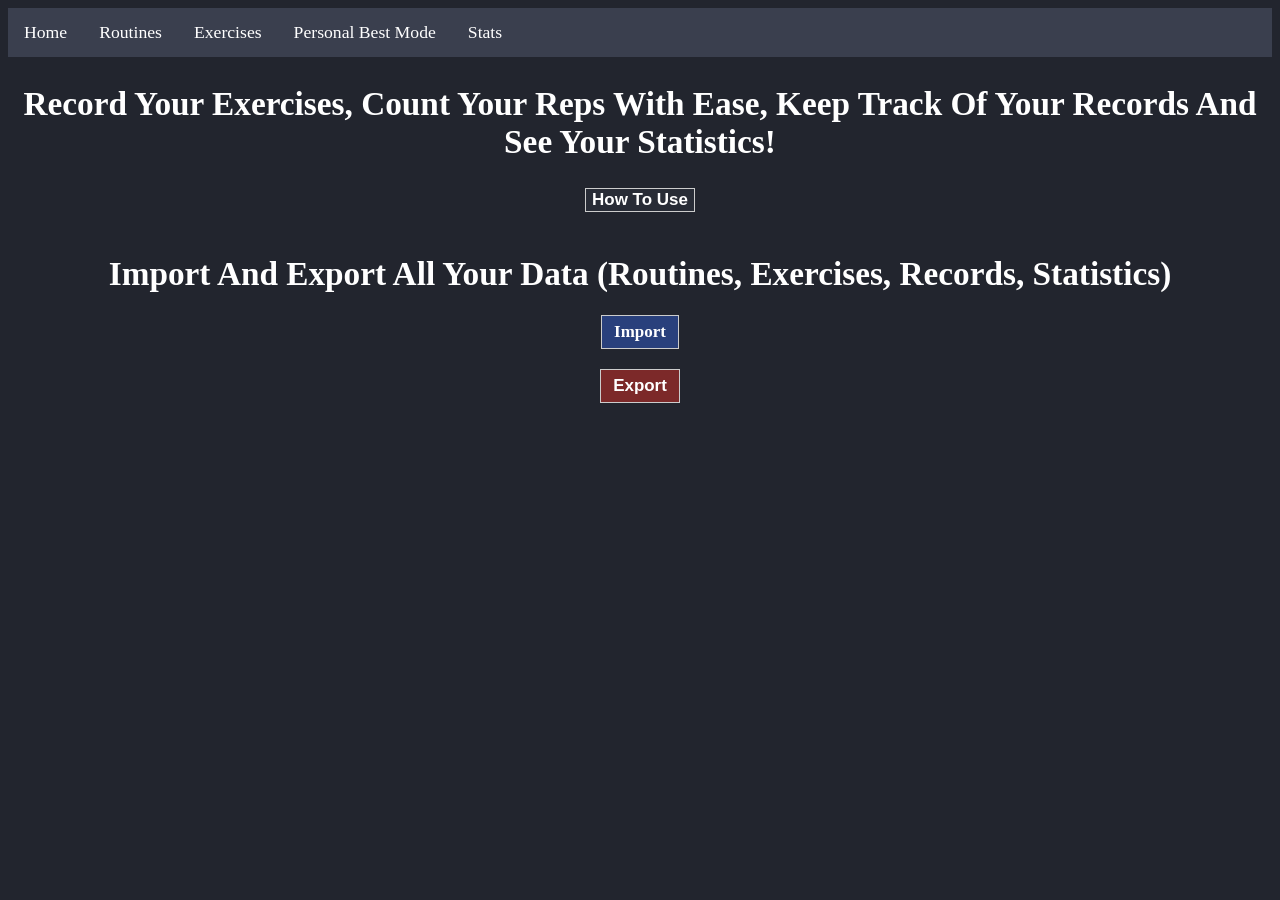
==== index.html @ 4cf86872 "Add files via upload" ====
<!DOCTYPE html>
<html lang="en">
<head>
    <meta charset="UTF-8">
    <meta http-equiv="X-UA-Compatible" content="IE=edge">
    <meta name="viewport" content="width=device-width, initial-scale=1.0">
    <title>Gymer</title>
    <link href="./css/index.css" type="text/css" rel="stylesheet">
</head>
<body>
    <div class="overlay" onclick="closeform()"></div>
    <div class="formPopup" id="popupForm">
        <form class="formContainer">
            <button type="button" class="btn cancel" onclick="closeform()">X</button>
            <h2 style="color:rgb(255, 255, 255); background-color: rgb(122, 122, 122);"> 1. Go to Exercises, and record reps of your exercises (It may take some time for program to recognize body parts).</h2>
            <h2 style="color:rgb(255, 255, 255); background-color: rgb(163, 64, 64);"> 2. Go to Routines, click on Edit Routines, and then Add Routine. </h2>
            <h2 style="color:rgb(255, 255, 255); background-color: rgb(62, 168, 168);"> 3. Add exercises with sets and reps, name your routine and add it. </h2>
            <h2 style="color:rgb(255, 255, 255); background-color: rgb(211, 211, 67);"> 4. Go back to Routines, and select your routine in days of the week. </h2>
            <h2 style="color:rgb(255, 255, 255); background-color: rgb(53, 156, 53);"> 5. Start your routine (Be sure to place camera at the same angle where you recorded your exercise from). </h2>
        </form>
    </div>
    <ul class="navbar">
        <li class="navli"> <a href = "./index.html">Home</a> </li>
        <li class="navli"> <a href = "./routines.html">Routines</a> </li>
        <li class="navli"> <a href = "./exercises.html">Exercises</a> </li>
        <li class="navli"> <a href = "./pbmode.html">Personal Best Mode</a> </li>
        <li class="navli"> <a href = "./stats.html">Stats</a> </li>
    </ul>
    <h2>Record Your Exercises, Count Your Reps With Ease, Keep Track Of Your Records And See Your Statistics!</h2>
    <button onclick="openform()" id="tutorial">How To Use</button>
    <br><br>
    <h1>Import And Export All Your Data (Routines, Exercises, Records, Statistics)</h1>
    <label id="import">
        <input type="file" id="file" accept=".json">
        Import
    </label><br><br>
    <button onclick="download()" id="export">Export</button>
    <br><br>
</body>
</html>
<script src="./javascript/index.js" defer></script>
---- css/index.css ----
* {
    background-color: rgb(34, 37, 46);
    font-size: 102%;
    text-align: center;
}

label {
    color:white;
    font-weight: 900;
}
h2 {
  color:white;
  font-weight: 900;
  font-size: 200%;
}
h1 {
  color:white;
  font-weight: 900;
  font-size: 200%;
}
button {
    background-color: rgb(40, 44, 54);
    color:rgb(255, 255, 255);
    font-weight: 900;
    transition: 0.25s;
    border: 1px solid #ccc;
    cursor: pointer;
}
button:hover {
    background-color: rgb(98, 107, 133);
}

.navbar {
    list-style-type: none;
    margin: 0;
    padding: 0;
    overflow: hidden;
    background-color: rgb(58, 63, 78);
  }
  
  .navli {
    float: left;
  }
  
  .navli a {
    display: block;
    color: rgb(255, 255, 255);
    background-color: rgb(58, 63, 78);
    text-align: center;
    padding: 14px 16px;
    text-decoration: none;
    transition: 0.25s;
  }
  
  /* Change the link color to #111 (black) on hover */
  .navli a:hover {
    background-color: rgb(98, 107, 133);
    color:white;
  }

  * {
    box-sizing: border-box;
  }
  .formPopup {
    width: 80%;
    height: 50%;
    margin: 0 auto;
    display: none;
    position: fixed;
    left: 50%;
    top: 5%;
    transform: translate(-50%, 5%);
    border: 3px solid #999999;
    z-index: 15;
    font-size: 100%;
    overflow-y: scroll; 
  }
  .formContainer {
    padding: 20px;
    background-color: rgb(58, 63, 78);
  }
  .formContainer .btn {
    padding: 12px 20px;
    border: none;
    background-color: #8ebf42;
    color: white;
    cursor: pointer;
    width: 100%;
    margin-bottom: 15px;
    opacity: 0.8;
  }
  .formContainer .cancel {
    background-color: rgb(124, 41, 41);
    color: white;
    z-index: 16;
    line-height: 12px;
    width: 12px;
    margin-top: 1px;
    margin-right: 2px;
    position:absolute;
    top:0;
    left:0;
  }
  .overlay {
    position:fixed;
    left:0;
    top:0;
    width:100vw;
    height:100vh;
    display:none;
    background-color:#000;
    opacity:0.5;
    z-index: 5;
}
input[type="file"] {
  display: none;
}
#import {
  border: 1px solid #ccc;
  display: inline-block;
  padding: 6px 12px;
  cursor: pointer;
  background-color: rgb(41, 64, 124);
}
#import :hover {
  color: rgb(98, 107, 133);
}
#export {
  background-color: rgb(124, 41, 41);
  border: 1px solid #ccc;
  display: inline-block;
  padding: 6px 12px;
  cursor: pointer;
}
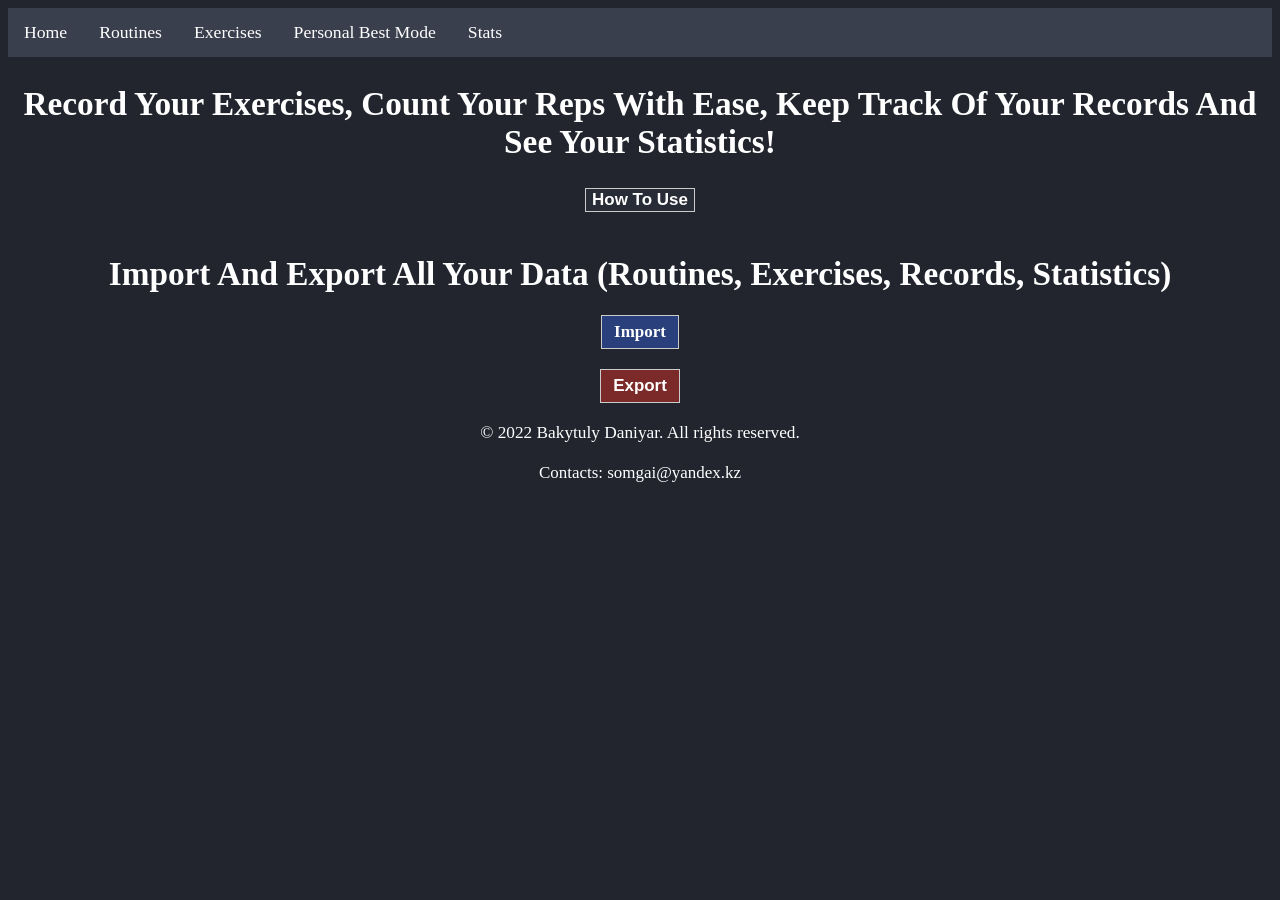
==== commit 528d79c5: "Add files via upload" ====
--- a/index.html
+++ b/index.html
@@ -36,6 +36,9 @@
     </label><br><br>
     <button onclick="download()" id="export">Export</button>
     <br><br>
+    <footer style="color:white"> <small>&copy; 2022 Bakytuly Daniyar. All rights reserved.</small> </footer> 
+    <br>
+    <footer style="color:white"> Contacts: somgai@yandex.kz</small> </footer> 
 </body>
 </html>
 <script src="./javascript/index.js" defer></script>
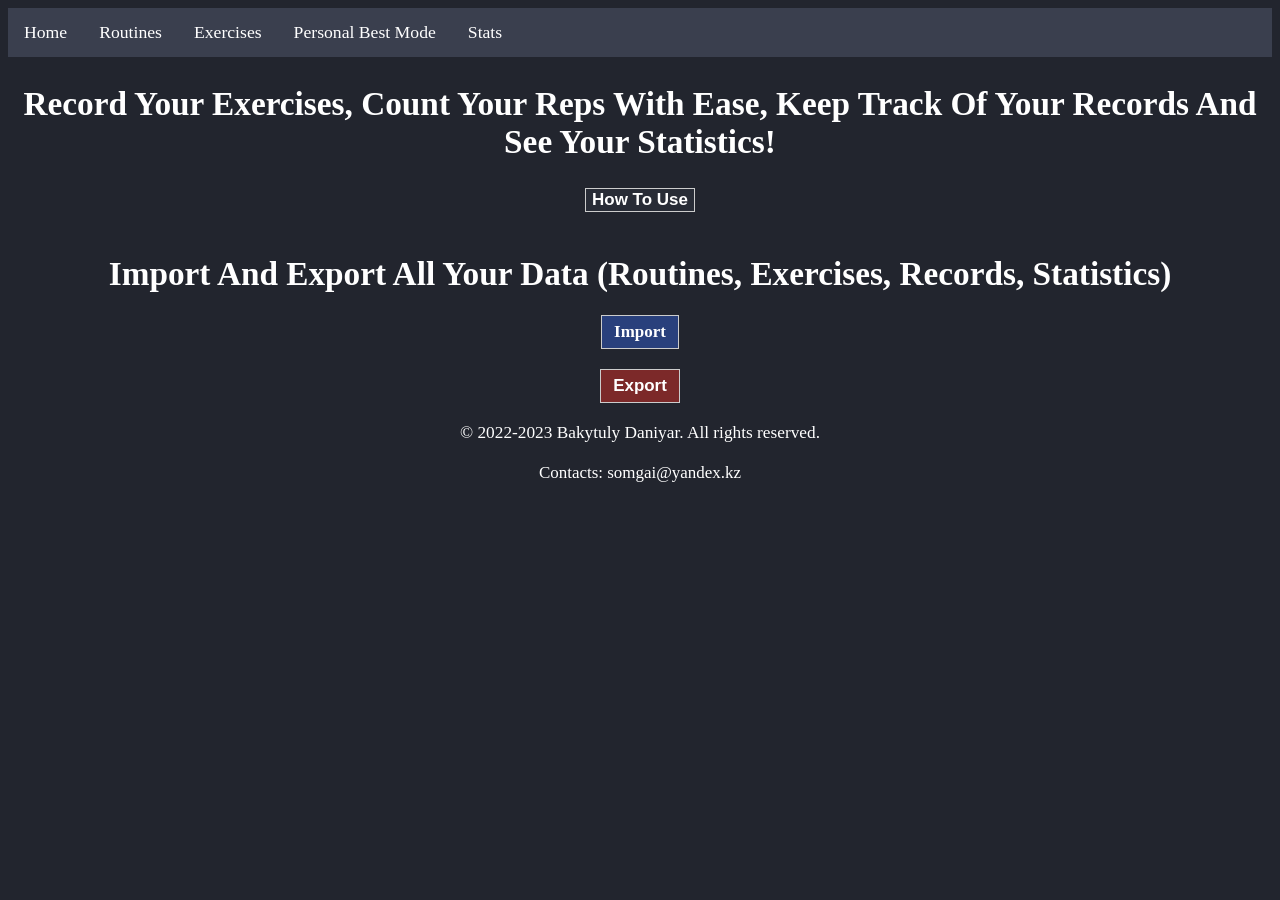
==== commit 0dc0ffd9: "Add files via upload" ====
--- a/index.html
+++ b/index.html
@@ -36,7 +36,7 @@
     </label><br><br>
     <button onclick="download()" id="export">Export</button>
     <br><br>
-    <footer style="color:white"> <small>&copy; 2022 Bakytuly Daniyar. All rights reserved.</small> </footer> 
+    <footer style="color:white"> <small>&copy; 2022-2023 Bakytuly Daniyar. All rights reserved.</small> </footer> 
     <br>
     <footer style="color:white"> Contacts: somgai@yandex.kz</small> </footer> 
 </body>
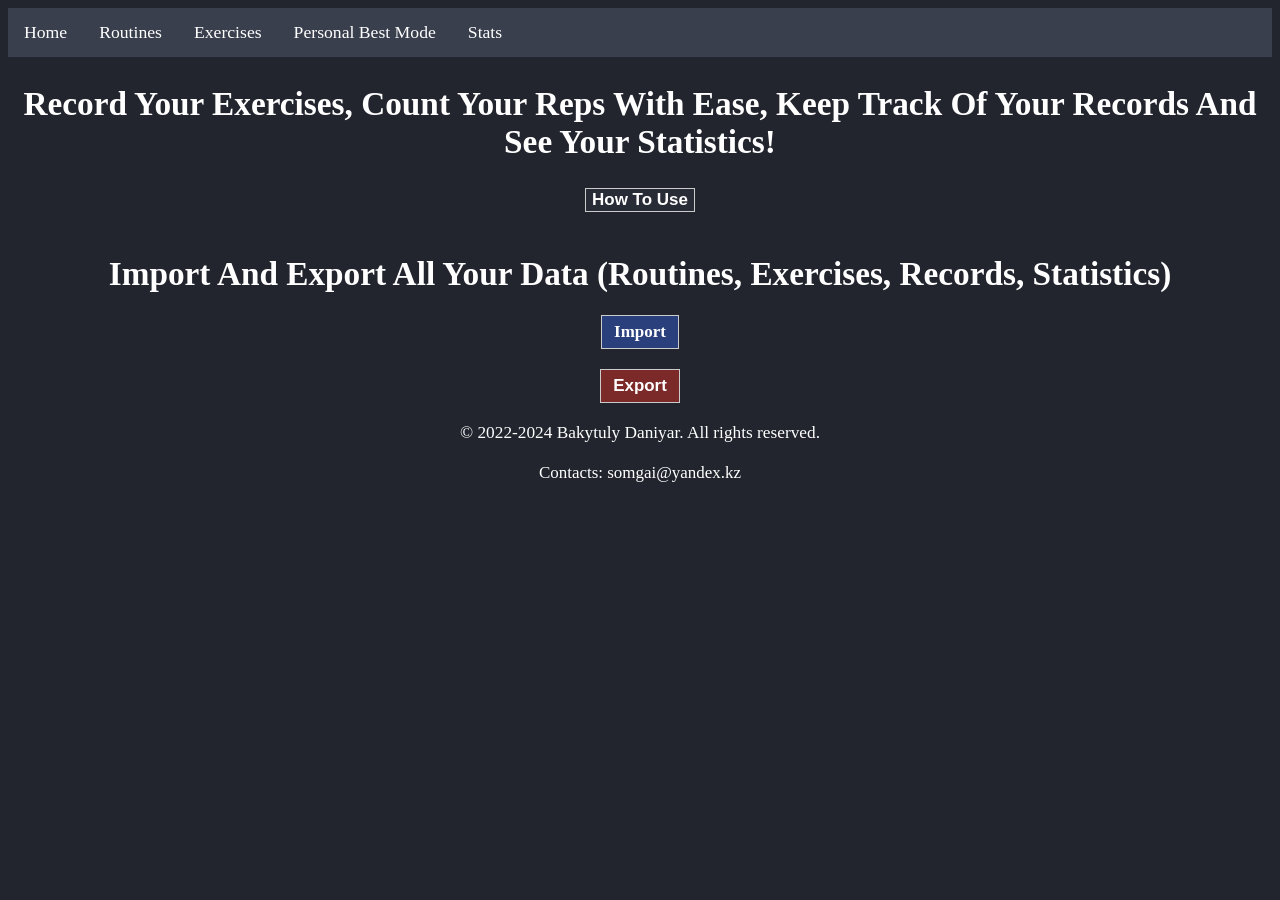
==== commit 63f9a9d5: "Update index.html" ====
--- a/index.html
+++ b/index.html
@@ -36,9 +36,9 @@
     </label><br><br>
     <button onclick="download()" id="export">Export</button>
     <br><br>
-    <footer style="color:white"> <small>&copy; 2022-2023 Bakytuly Daniyar. All rights reserved.</small> </footer> 
+    <footer style="color:white"> <small>&copy; 2022-2024 Bakytuly Daniyar. All rights reserved.</small> </footer> 
     <br>
     <footer style="color:white"> Contacts: somgai@yandex.kz</small> </footer> 
 </body>
 </html>
-<script src="./javascript/index.js" defer></script>+<script src="./javascript/index.js" defer></script>
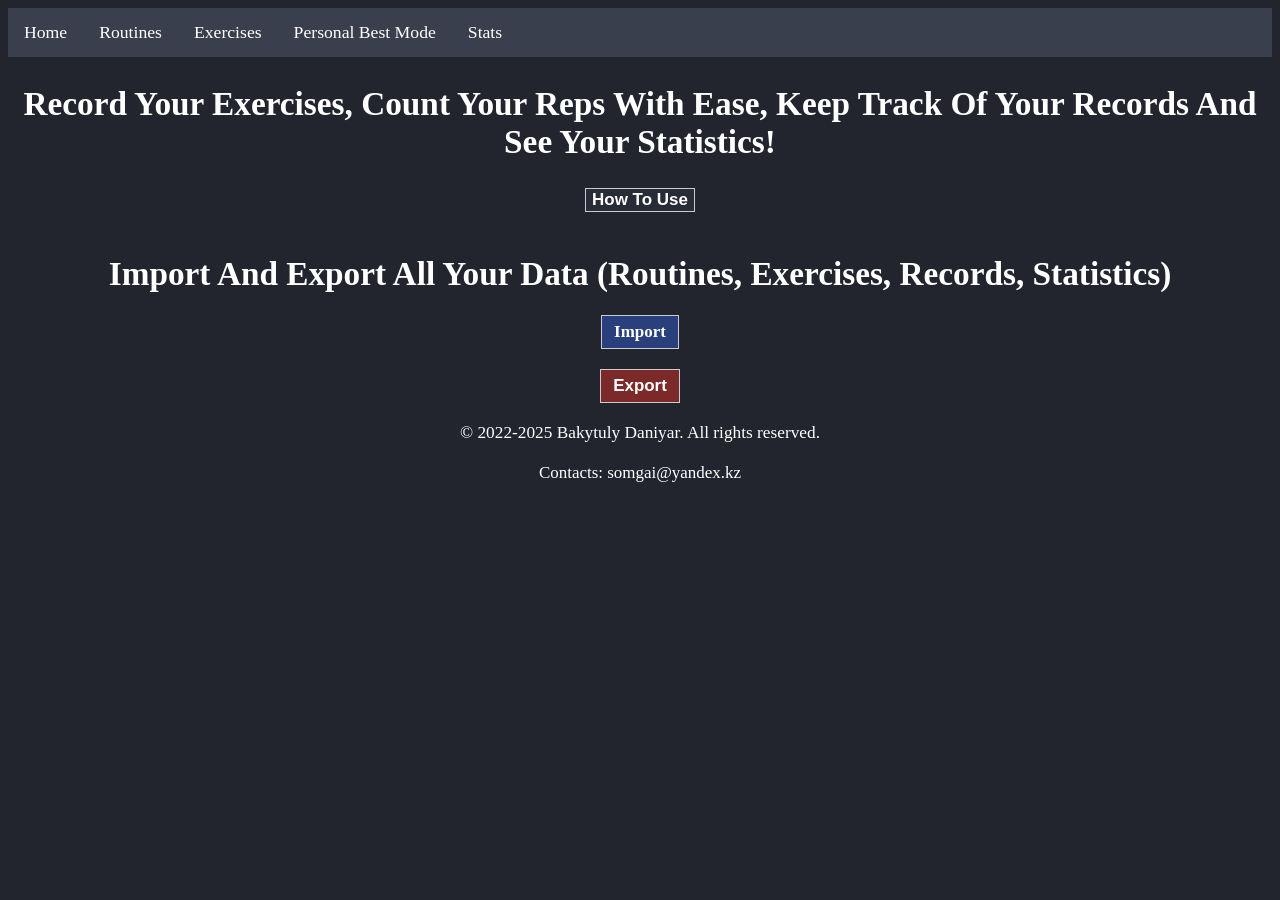
==== commit 04af3428: "Update index.html" ====
--- a/index.html
+++ b/index.html
@@ -36,7 +36,7 @@
     </label><br><br>
     <button onclick="download()" id="export">Export</button>
     <br><br>
-    <footer style="color:white"> <small>&copy; 2022-2024 Bakytuly Daniyar. All rights reserved.</small> </footer> 
+    <footer style="color:white"> <small>&copy; 2022-2025 Bakytuly Daniyar. All rights reserved.</small> </footer> 
     <br>
     <footer style="color:white"> Contacts: somgai@yandex.kz</small> </footer> 
 </body>
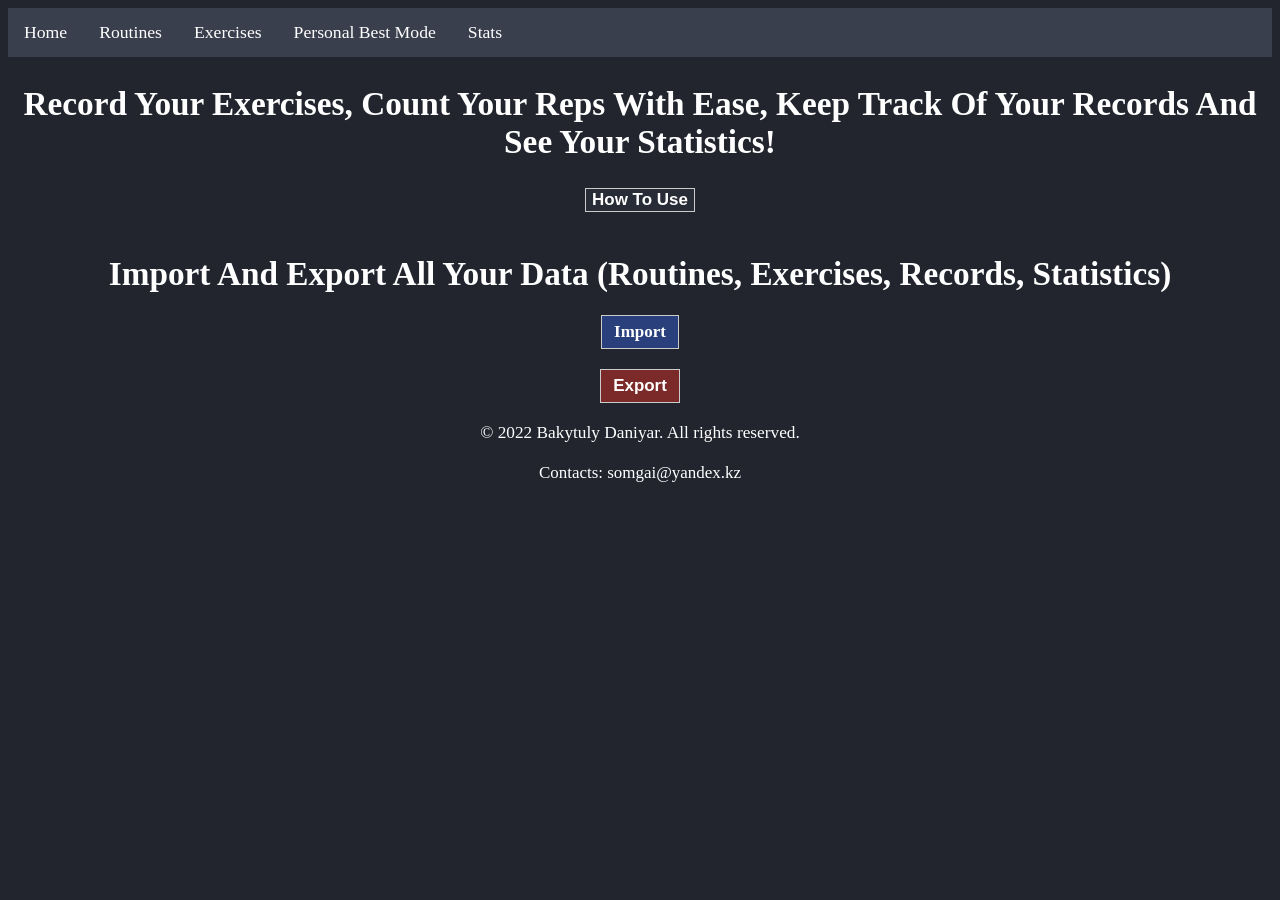
==== commit 9a08dd5d: "Fix copyright date" ====
--- a/index.html
+++ b/index.html
@@ -36,9 +36,10 @@
     </label><br><br>
     <button onclick="download()" id="export">Export</button>
     <br><br>
-    <footer style="color:white"> <small>&copy; 2022-2025 Bakytuly Daniyar. All rights reserved.</small> </footer> 
+    <footer style="color:white"> <small>&copy; 2022 Bakytuly Daniyar. All rights reserved.</small> </footer> 
     <br>
     <footer style="color:white"> Contacts: somgai@yandex.kz</small> </footer> 
 </body>
 </html>
 <script src="./javascript/index.js" defer></script>
+
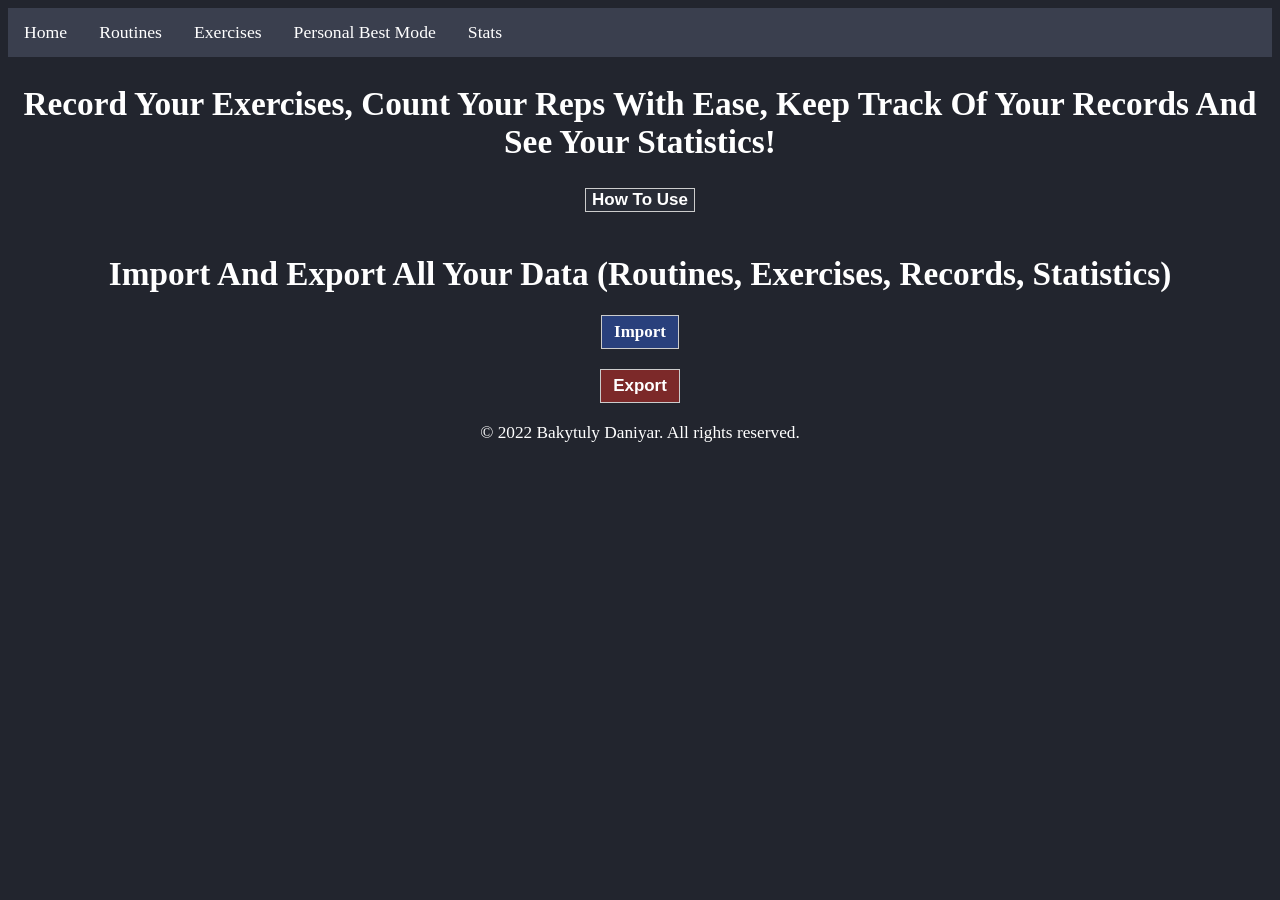
==== commit 3615ba3d: "Remove contacts" ====
--- a/index.html
+++ b/index.html
@@ -38,7 +38,6 @@
     <br><br>
     <footer style="color:white"> <small>&copy; 2022 Bakytuly Daniyar. All rights reserved.</small> </footer> 
     <br>
-    <footer style="color:white"> Contacts: somgai@yandex.kz</small> </footer> 
 </body>
 </html>
 <script src="./javascript/index.js" defer></script>
